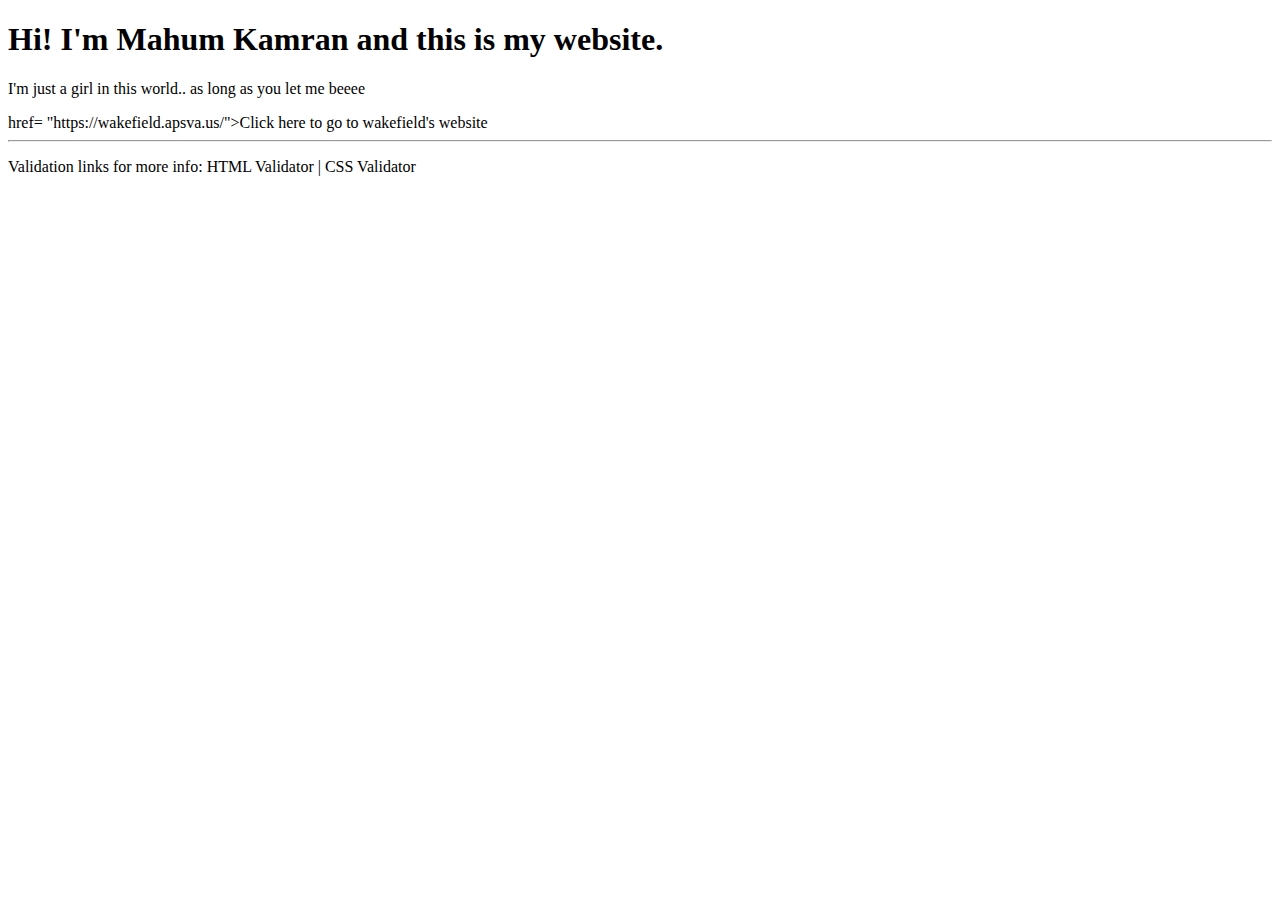
==== index.html @ e2660923 "fixed again" ====
<!DOCTYPE html>
<html lang="en">
   <head>
      <meta charset="utf-8">
      <title>Mahum Kamran</title>
      <script src="https://ajax.googleapis.com/ajax/libs/jquery/3.7.1/jquery.min.js"></script>
      <script src="valid.js"></script>
   </head>
   <body>
      <!-- content starts here -->
      <h1>Hi! I'm Mahum Kamran and this is my website.</h1>

      <p>I'm just a girl in this world.. as long as you let me beeee</p>

      <a> href= "https://wakefield.apsva.us/">Click here to go to wakefield's website<a/>
      <!-- content ends here -->
      <footer>
         <hr>
         <p id="HTMLCSS"></p>
         Validation links for more info:
         <a id="vLink1">HTML Validator</a> |
         <a id="vLink2">CSS Validator</a>
      </footer>
   </body>
</html>
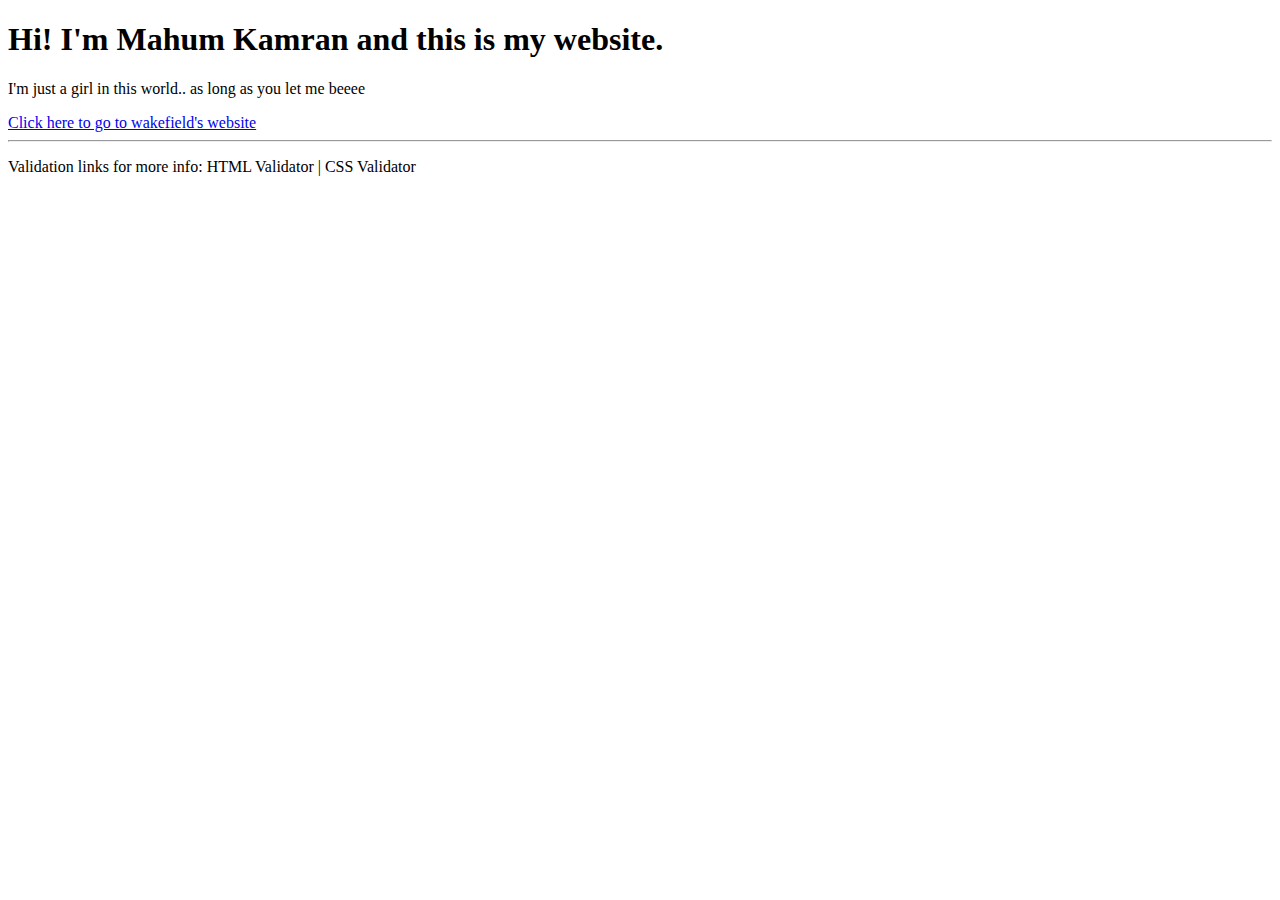
==== commit 28d91750: "actually fixed" ====
--- a/index.html
+++ b/index.html
@@ -12,7 +12,7 @@
 
       <p>I'm just a girl in this world.. as long as you let me beeee</p>
 
-      <a> href= "https://wakefield.apsva.us/">Click here to go to wakefield's website<a/>
+      <a href= "https://wakefield.apsva.us/">Click here to go to wakefield's website<a/>
       <!-- content ends here -->
       <footer>
          <hr>
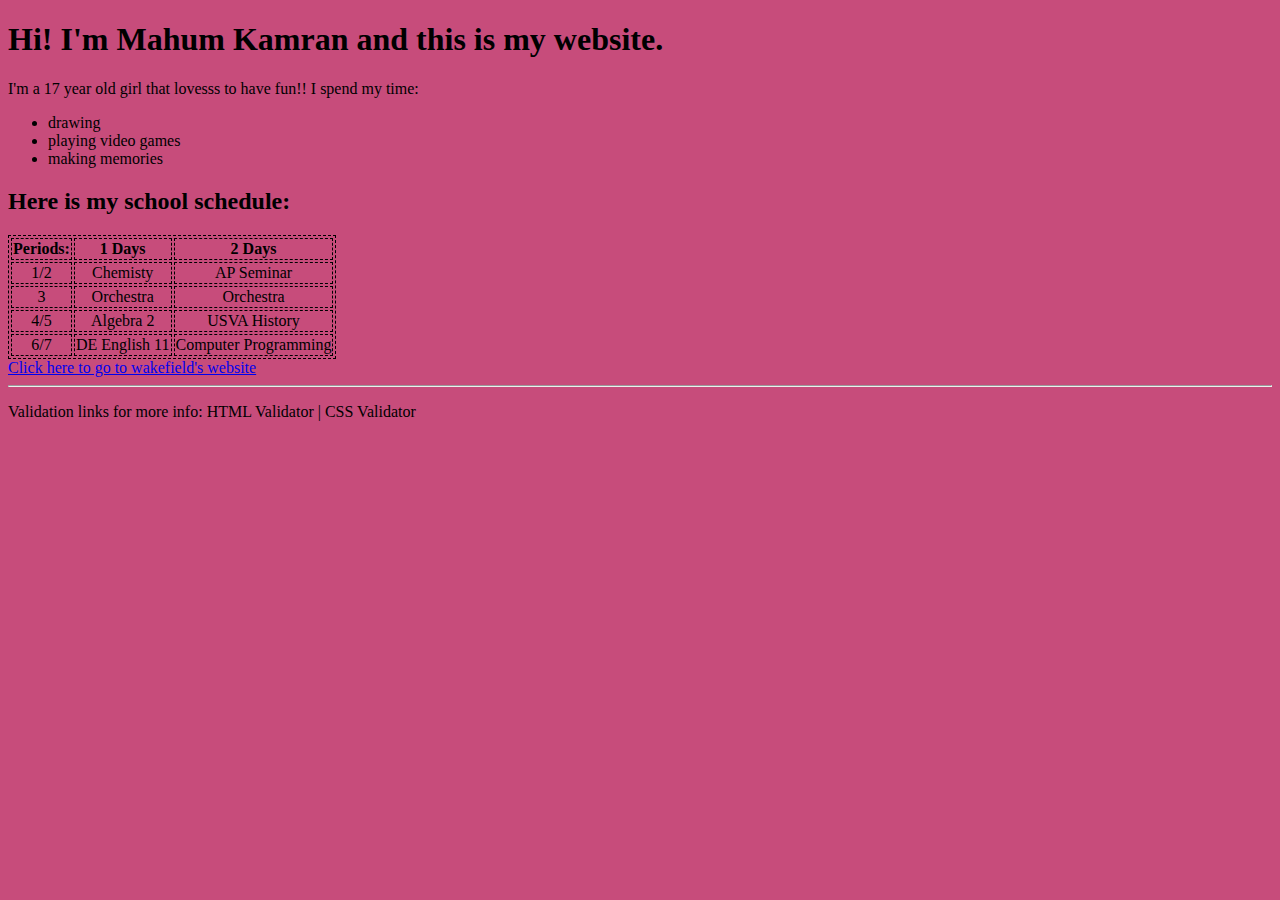
==== commit 35cb785a: "today i added a table and some styles" ====
--- a/index.html
+++ b/index.html
@@ -5,12 +5,48 @@
       <title>Mahum Kamran</title>
       <script src="https://ajax.googleapis.com/ajax/libs/jquery/3.7.1/jquery.min.js"></script>
       <script src="valid.js"></script>
+      <link rel="stylesheet" href="style .css"></link>
    </head>
-   <body>
+   <body>  
       <!-- content starts here -->
       <h1>Hi! I'm Mahum Kamran and this is my website.</h1>
 
-      <p>I'm just a girl in this world.. as long as you let me beeee</p>
+      <p> I'm a 17 year old girl that lovesss to have fun!! I spend my time:</p>
+
+      <ul>
+         <li> drawing</li>
+         <li> playing video games</li>
+         <li> making memories</li>
+      </ul>
+
+<h2> Here is my school schedule:</h2> 
+<table>
+   <tr>
+      <th>Periods:</th>
+      <th>1 Days</th>
+      <th>2 Days</th>
+   </tr>
+   <tr>
+      <td>1/2</td>
+      <td>Chemisty </td>
+      <td>AP Seminar</td>
+   </tr>
+   <tr>
+      <td>3</td>
+      <td>Orchestra</td>
+      <td>Orchestra</td>
+   </tr>
+   <tr>
+      <td>4/5</td>
+      <td>Algebra 2</td>
+      <td>USVA History</td>
+   </tr>
+   <tr> 
+      <td>6/7</td>
+      <td>DE English 11</td>
+      <td>Computer Programming</td>
+   </tr>
+</table>
 
       <a href= "https://wakefield.apsva.us/">Click here to go to wakefield's website<a/>
       <!-- content ends here -->
--- a/style .css
+++ b/style .css
@@ -0,0 +1,11 @@
+body{
+    background-color:rgba(181, 20, 81, 0.762);
+}
+h1{
+    color:black;
+}
+table, th, td{
+    border:1px dashed black;
+    text-align: center;
+
+}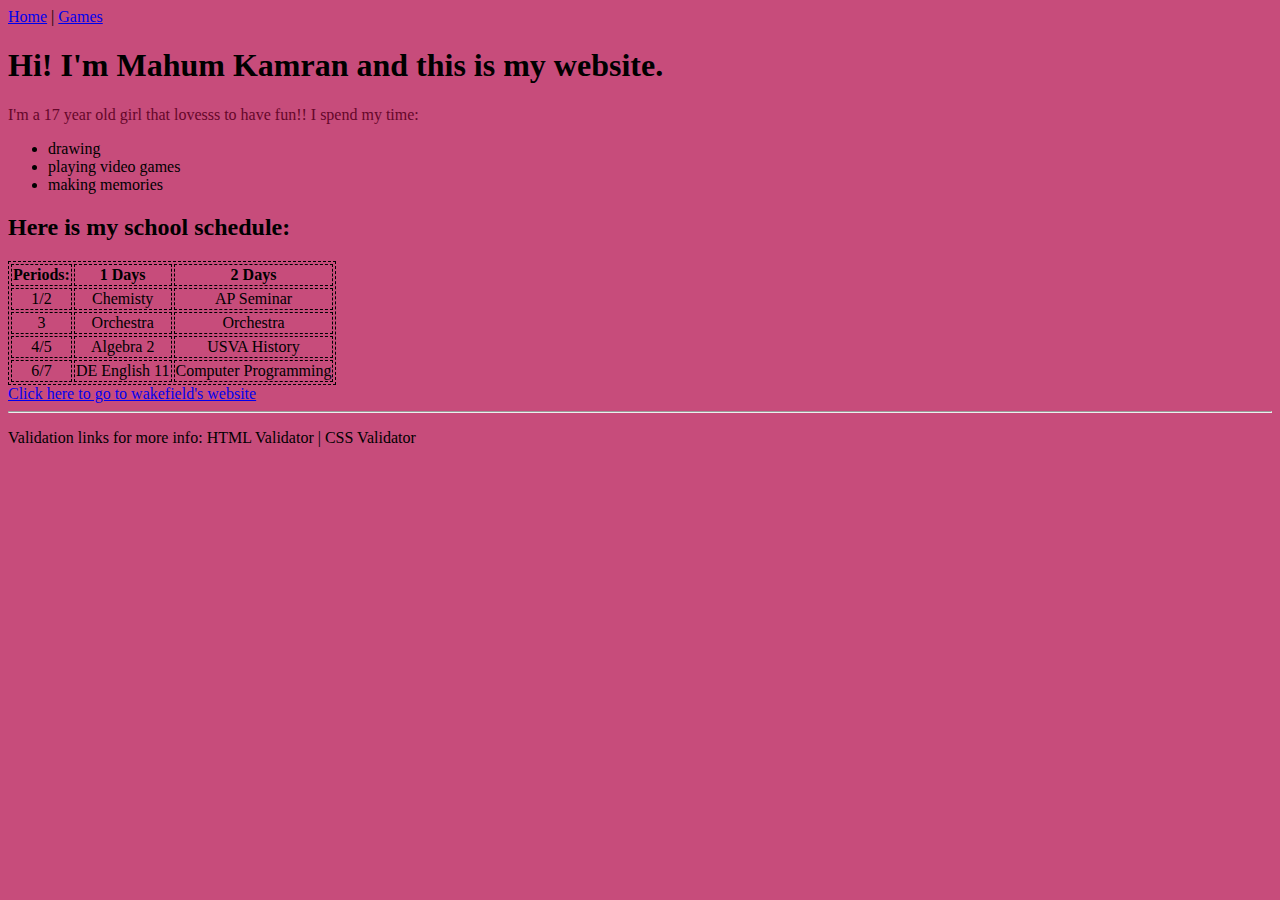
==== commit bb201823: "I made another page about games. Add pictures to both pages and make them look pretty." ====
--- a/index.html
+++ b/index.html
@@ -7,6 +7,16 @@
       <script src="valid.js"></script>
       <link rel="stylesheet" href="style .css"></link>
    </head>
+
+
+
+   <nav>
+      <a href="index.html">Home</a> |
+      <a href="games.html">Games</a>
+
+
+       
+   </nav>
    <body>  
       <!-- content starts here -->
       <h1>Hi! I'm Mahum Kamran and this is my website.</h1>
--- a/style .css
+++ b/style .css
@@ -8,4 +8,7 @@
     border:1px dashed black;
     text-align: center;
 
+}
+p{
+    color:rgb(101, 6, 41)
 }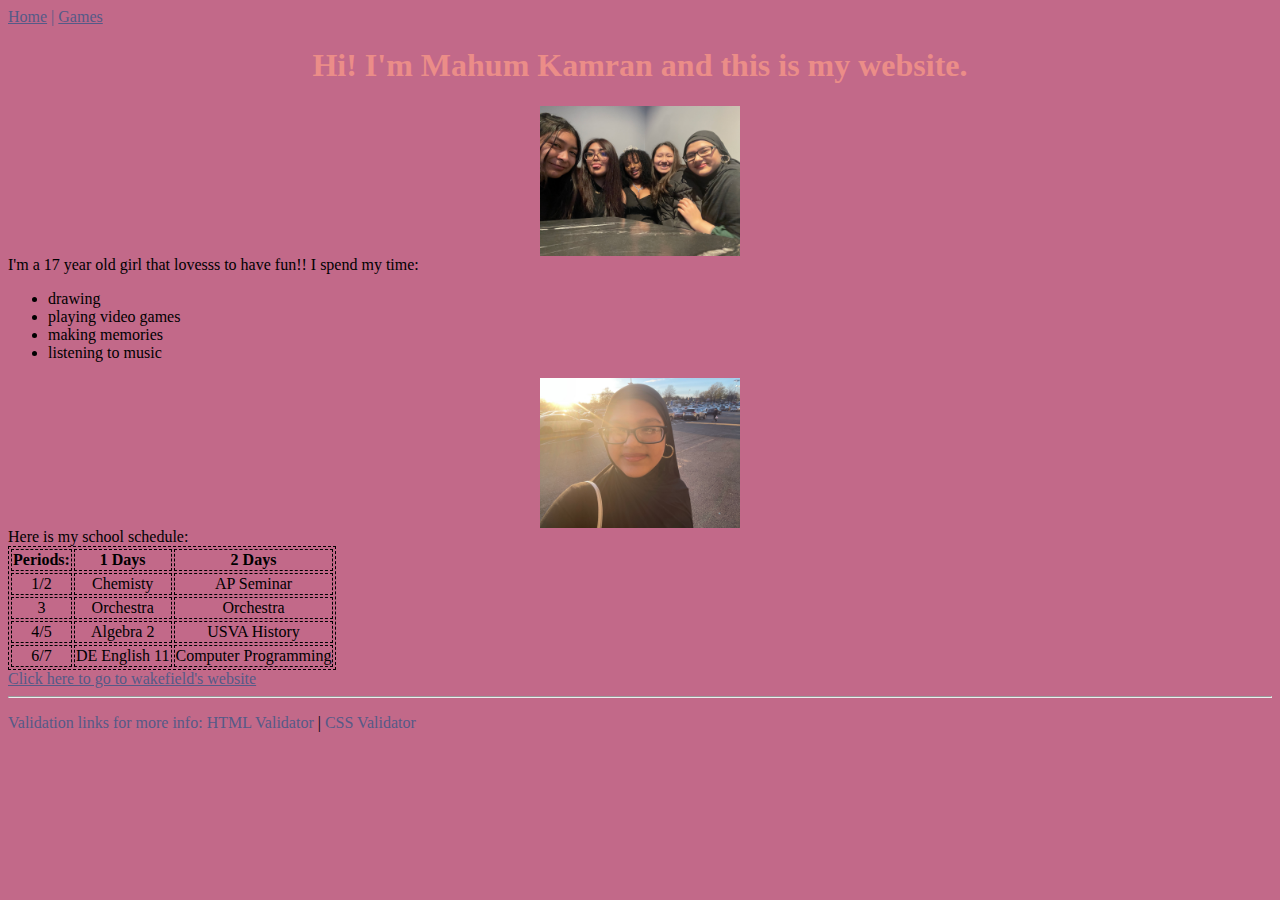
==== commit 0cff7e32: "almsot done" ====
--- a/index.html
+++ b/index.html
@@ -20,15 +20,17 @@
    <body>  
       <!-- content starts here -->
       <h1>Hi! I'm Mahum Kamran and this is my website.</h1>
-
+      <img id="p1" src="besties.jpg"
+      
       <p> I'm a 17 year old girl that lovesss to have fun!! I spend my time:</p>
-
+      
       <ul>
          <li> drawing</li>
          <li> playing video games</li>
          <li> making memories</li>
+         <li> listening to music</li>
       </ul>
-
+<img id="p2" src="me.jpg"
 <h2> Here is my school schedule:</h2> 
 <table>
    <tr>
--- a/style .css
+++ b/style .css
@@ -1,8 +1,9 @@
 body{
-    background-color:rgba(181, 20, 81, 0.762);
+    background-color:#C26989;
 }
 h1{
-    color:black;
+    color:#EB8D88;
+    text-align: center;
 }
 table, th, td{
     border:1px dashed black;
@@ -10,5 +11,26 @@
 
 }
 p{
-    color:rgb(101, 6, 41)
+    color:#F8B988;
+}
+
+img {
+    display: block;
+    margin-left: auto;
+    margin-right: auto;
+  }
+
+#p1{
+    width: 200px;
+}
+#p2{
+    width: 200px;
+    text-align: right;
+}
+
+a{
+    color:#555A87;
+}
+nav{
+    color:#555A87
 }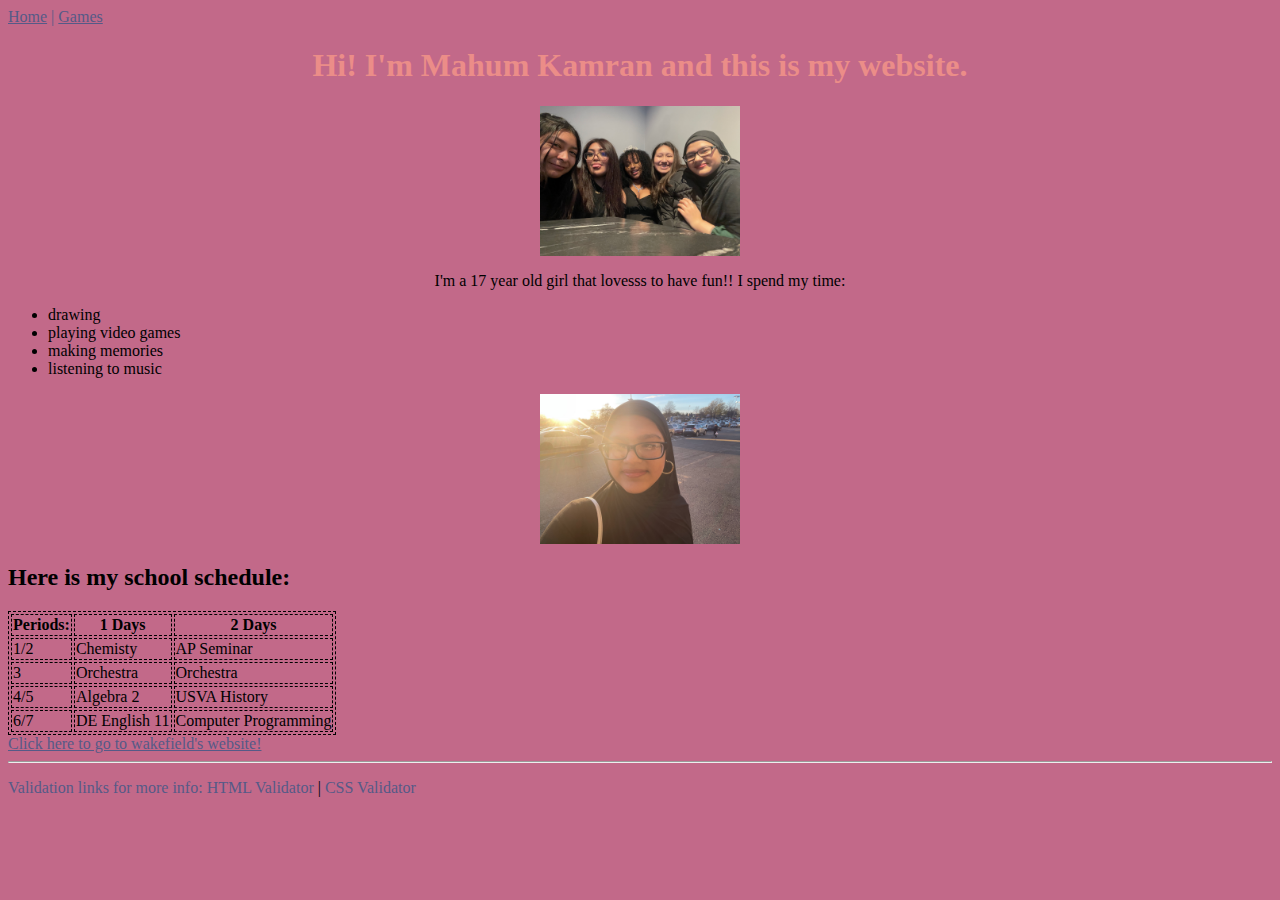
==== commit c389b2e1: "done" ====
--- a/index.html
+++ b/index.html
@@ -20,17 +20,16 @@
    <body>  
       <!-- content starts here -->
       <h1>Hi! I'm Mahum Kamran and this is my website.</h1>
-      <img id="p1" src="besties.jpg"
-      
+      <img id="p1" src="besties.jpg" </img>
       <p> I'm a 17 year old girl that lovesss to have fun!! I spend my time:</p>
-      
-      <ul>
+
+      <ul> 
          <li> drawing</li>
          <li> playing video games</li>
          <li> making memories</li>
          <li> listening to music</li>
       </ul>
-<img id="p2" src="me.jpg"
+<img id="p2" src="me.jpg" </img> 
 <h2> Here is my school schedule:</h2> 
 <table>
    <tr>
@@ -60,7 +59,7 @@
    </tr>
 </table>
 
-      <a href= "https://wakefield.apsva.us/">Click here to go to wakefield's website<a/>
+      <a href= "https://wakefield.apsva.us/">Click here to go to wakefield's website!<a/>
       <!-- content ends here -->
       <footer>
          <hr>
--- a/style .css
+++ b/style .css
@@ -5,20 +5,15 @@
     color:#EB8D88;
     text-align: center;
 }
+
 table, th, td{
-    border:1px dashed black;
+    border:dashed#000000 1px;
+}
+p{
+    color:#000000;
     text-align: center;
 
 }
-p{
-    color:#F8B988;
-}
-
-img {
-    display: block;
-    margin-left: auto;
-    margin-right: auto;
-  }
 
 #p1{
     width: 200px;
@@ -33,4 +28,13 @@
 }
 nav{
     color:#555A87
+}
+img {
+    display: block;
+    margin-left: auto;
+    margin-right: auto;
+  }
+  
+#p3{
+    width: 300px;
 }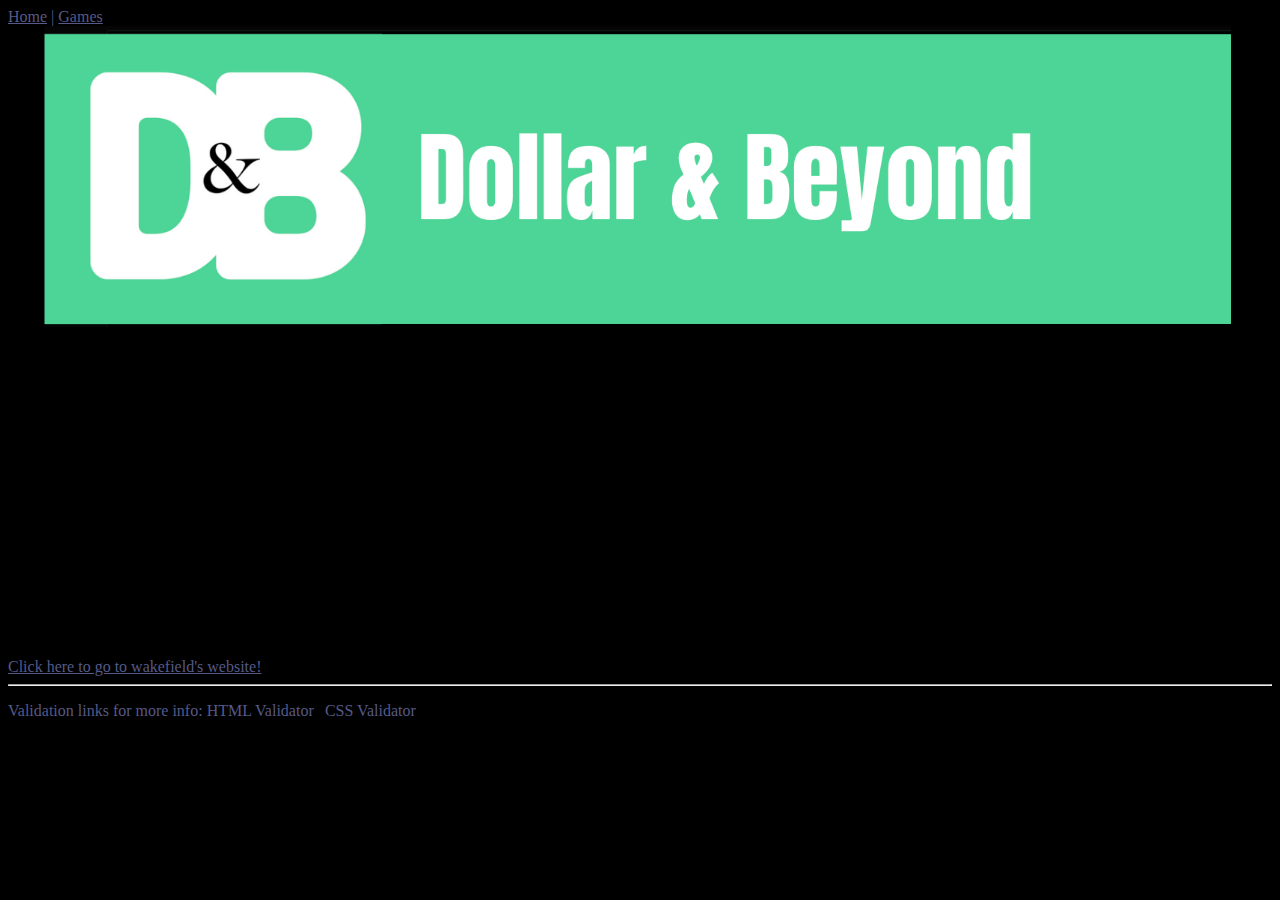
==== commit d73cb080: "some changes" ====
--- a/index.html
+++ b/index.html
@@ -19,8 +19,9 @@
    </nav>
    <body>  
       <!-- content starts here -->
-      <h1>Hi! I'm Mahum Kamran and this is my website.</h1>
-      <img id="p1" src="besties.jpg" </img>
+      
+      <img id="p1" src="dnb.png" </img>
+     <-h1>Hi! I'm Mahum Kamran and this is my website.</h1>
       <p> I'm a 17 year old girl that lovesss to have fun!! I spend my time:</p>
 
       <ul> 
@@ -29,7 +30,6 @@
          <li> making memories</li>
          <li> listening to music</li>
       </ul>
-<img id="p2" src="me.jpg" </img> 
 <h2> Here is my school schedule:</h2> 
 <table>
    <tr>
--- a/style .css
+++ b/style .css
@@ -1,5 +1,5 @@
 body{
-    background-color:#C26989;
+    background-color:#000000;
 }
 h1{
     color:#EB8D88;
@@ -7,6 +7,7 @@
 }
 
 table, th, td{
+    
     border:dashed#000000 1px;
 }
 p{
@@ -16,10 +17,11 @@
 }
 
 #p1{
-    width: 200px;
+    width: 1200px;
+    
 }
 #p2{
-    width: 200px;
+    width: 500px;
     text-align: right;
 }
 
@@ -36,5 +38,5 @@
   }
   
 #p3{
-    width: 300px;
+    width: 400px;
 }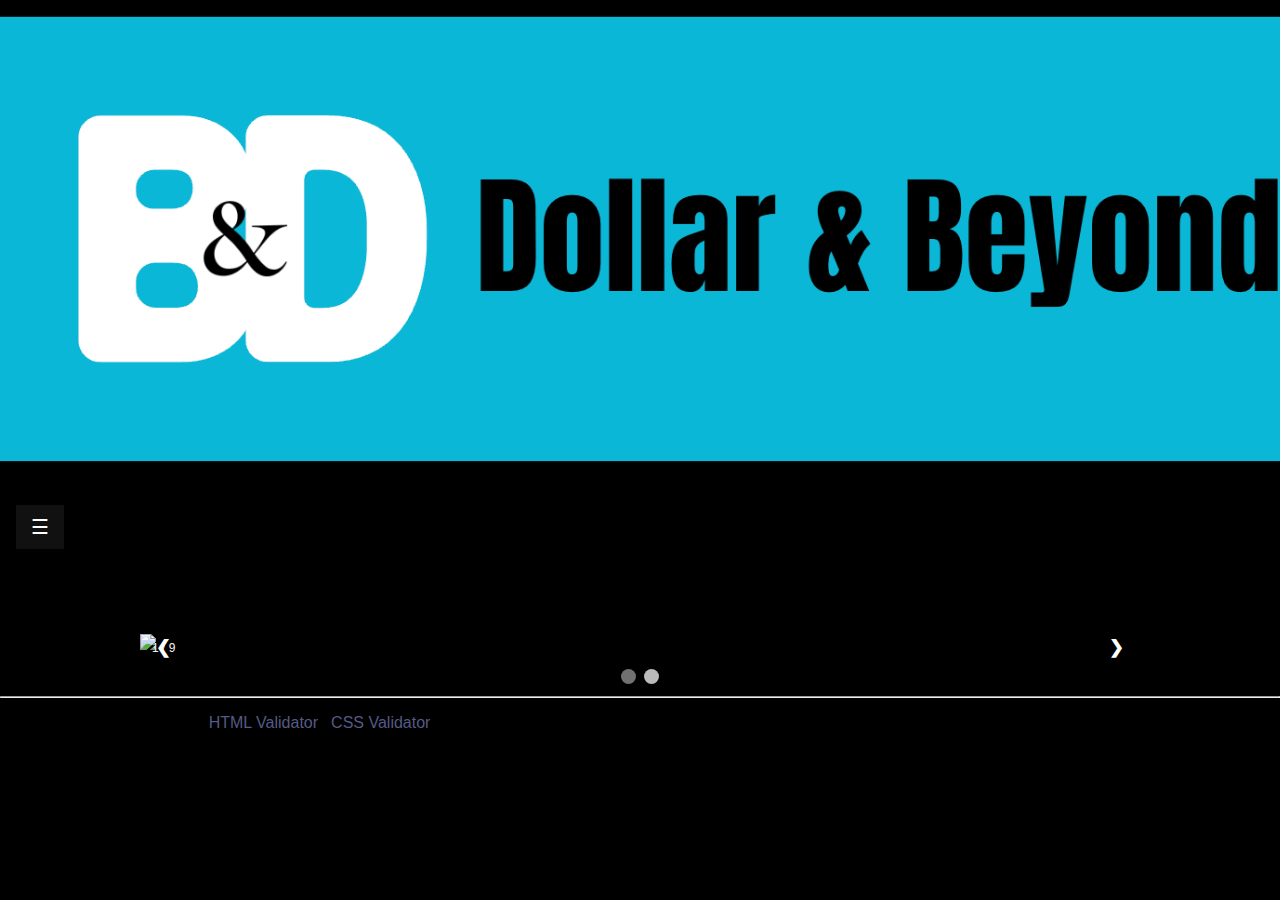
==== commit b6f5b564: "you are almost done" ====
--- a/index.html
+++ b/index.html
@@ -6,60 +6,285 @@
       <script src="https://ajax.googleapis.com/ajax/libs/jquery/3.7.1/jquery.min.js"></script>
       <script src="valid.js"></script>
       <link rel="stylesheet" href="style .css"></link>
+      <meta name="viewport" content="width=device-width, initial-scale=1">
+      <style>
+      body {
+        font-family: "Lato", sans-serif;
+      }
+      
+      .sidebar {
+        height: 100%;
+        width: 0;
+        position: fixed;
+        z-index: 1;
+        top: 0;
+        left: 0;
+        background-color: #111;
+        overflow-x: hidden;
+        transition: 0.5s;
+        padding-top: 60px;
+      }
+      
+      .sidebar a {
+        padding: 8px 8px 8px 32px;
+        text-decoration: none;
+        font-size: 25px;
+        color: #818181;
+        display: block;
+        transition: 0.3s;
+      }
+      
+      .sidebar a:hover {
+        color: #f1f1f1;
+      }
+      
+      .sidebar .closebtn {
+        position: absolute;
+        top: 0;
+        right: 25px;
+        font-size: 36px;
+        margin-left: 50px;
+      }
+      
+      .openbtn {
+        font-size: 20px;
+        cursor: pointer;
+        background-color: #111;
+        color: white;
+        padding: 10px 15px;
+        border: none;
+      }
+      
+      .openbtn:hover {
+        background-color: #444;
+      }
+      
+      #main {
+        transition: margin-left .5s;
+        padding: 16px;
+      }
+      
+      /* On smaller screens, where height is less than 450px, change the style of the sidenav (less padding and a smaller font size) */
+      @media screen and (max-height: 450px) {
+        .sidebar {padding-top: 15px;}
+        .sidebar a {font-size: 18px;}
+      }
+      </style>
    </head>
 
-
-
-   <nav>
-      <a href="index.html">Home</a> |
-      <a href="games.html">Games</a>
-
-
+      <!-- content starts here -->
+      <img id="p1" src="dnb.png" </img>
+
+      <div id="mySidebar" class="sidebar">
+         <a href="javascript:void(0)" class="closebtn" onclick="closeNav()">×</a>
+         <a href="#">Products</a>
+         <a href="#">Online Balloon Order</a>
+         <a href="#">Contact</a>
+       </div>
        
-   </nav>
-   <body>  
-      <!-- content starts here -->
-      
-      <img id="p1" src="dnb.png" </img>
-     <-h1>Hi! I'm Mahum Kamran and this is my website.</h1>
-      <p> I'm a 17 year old girl that lovesss to have fun!! I spend my time:</p>
-
-      <ul> 
-         <li> drawing</li>
-         <li> playing video games</li>
-         <li> making memories</li>
-         <li> listening to music</li>
-      </ul>
-<h2> Here is my school schedule:</h2> 
-<table>
-   <tr>
-      <th>Periods:</th>
-      <th>1 Days</th>
-      <th>2 Days</th>
-   </tr>
-   <tr>
-      <td>1/2</td>
-      <td>Chemisty </td>
-      <td>AP Seminar</td>
-   </tr>
-   <tr>
-      <td>3</td>
-      <td>Orchestra</td>
-      <td>Orchestra</td>
-   </tr>
-   <tr>
-      <td>4/5</td>
-      <td>Algebra 2</td>
-      <td>USVA History</td>
-   </tr>
-   <tr> 
-      <td>6/7</td>
-      <td>DE English 11</td>
-      <td>Computer Programming</td>
-   </tr>
-</table>
-
-      <a href= "https://wakefield.apsva.us/">Click here to go to wakefield's website!<a/>
+       <div id="main">
+         <button class="openbtn" onclick="openNav()">☰</button>  
+         <h2>Collapsed Sidebar</h2>
+       </div>
+       
+       <script>
+       function openNav() {
+         document.getElementById("mySidebar").style.width = "250px";
+         document.getElementById("main").style.marginLeft = "250px";
+       }
+       
+       function closeNav() {
+         document.getElementById("mySidebar").style.width = "0";
+         document.getElementById("main").style.marginLeft= "0";
+       }
+       </script>
+
+          <meta name="viewport" content="width=device-width, initial-scale=1">
+          <style>
+          * {box-sizing: border-box}
+          body {font-family: Verdana, sans-serif; margin:0}
+          .mySlides {display: none}
+          img {vertical-align: middle;}
+          
+          /* Slideshow container */
+          .slideshow-container {
+            max-width: 1000px;
+            position: relative;
+            margin: auto;
+          }
+          
+          /* Next & previous buttons */
+          .prev, .next {
+            cursor: pointer;
+            position: absolute;
+            top: 50%;
+            width: auto;
+            padding: 16px;
+            margin-top: -22px;
+            color: white;
+            font-weight: bold;
+            font-size: 18px;
+            transition: 0.6s ease;
+            border-radius: 0 3px 3px 0;
+            user-select: none;
+          }
+          
+          /* Position the "next button" to the right */
+          .next {
+            right: 0;
+            border-radius: 3px 0 0 3px;
+          }
+          
+          /* On hover, add a black background color with a little bit see-through */
+          .prev:hover, .next:hover {
+            background-color: rgba(0,0,0,0.8);
+          }
+          
+          /* Caption text */
+          .text {
+            color: #f2f2f2;
+            font-size: 15px;
+            padding: 8px 12px;
+            position: absolute;
+            bottom: 8px;
+            width: 100%;
+            text-align: center;
+          }
+          
+          /* Number text (1/3 etc) */
+          .numbertext {
+            color: #f2f2f2;
+            font-size: 12px;
+            padding: 8px 12px;
+            position: absolute;
+            top: 0;
+          }
+          
+          /* The dots/bullets/indicators */
+          .dot {
+            cursor: pointer;
+            height: 15px;
+            width: 15px;
+            margin: 0 2px;
+            background-color: #bbb;
+            border-radius: 50%;
+            display: inline-block;
+            transition: background-color 0.6s ease;
+          }
+          
+          .active, .dot:hover {
+            background-color: #717171;
+          }
+          
+          /* Fading animation */
+          .fade {
+            animation-name: fade;
+            animation-duration: 1.5s;
+          }
+          
+          @keyframes fade {
+            from {opacity: .4} 
+            to {opacity: 1}
+          }
+          
+          /* On smaller screens, decrease text size */
+          @media only screen and (max-width: 300px) {
+            .prev, .next,.text {font-size: 11px}
+          }
+          </style>
+          </head>
+          <body>
+          
+          <div class="slideshow-container">
+          
+          <div class="mySlides fade">
+            <div class="numbertext">1 / 9</div>
+            <img src="shopfront.png" style="width:100%">
+          </div>
+          
+          <div class="mySlides fade">
+            <div class="numbertext">2 / 9</div>
+            <img src="front.png" style="width:100%">
+          </div>
+          
+          <div class="mySlides fade">
+            <div class="numbertext">3 / 9</div>
+            <img src="one.png" style="width:100%">
+          </div>
+         
+          <div class="mySlides fade">
+            <div class="numbertext">4 / 9</div>
+            <img src="two.png" style="width:100%">
+          </div>
+
+          <div class="mySlides fade">
+            <div class="numbertext">5 / 9</div>
+            <img src="three.png" style="width:100%">
+          </div>
+
+          <div class="mySlides fade">
+            <div class="numbertext">6 / 9</div>
+            <img src="four.png" style="width:100%">
+          </div>
+
+          <div class="mySlides fade">
+            <div class="numbertext">7 / 9</div>
+            <img src="five.png" style="width:100%">
+          </div>
+
+          <div class="mySlides fade">
+            <div class="numbertext">8 / 9</div>
+            <img src="six.png" style="width:100%">
+          </div>
+
+          <div class="mySlides fade">
+            <div class="numbertext">9 / 9</div>
+            <img src="seven.png" style="width:100%">
+          </div>
+
+          <a class="prev" onclick="plusSlides(-1)">❮</a>
+          <a class="next" onclick="plusSlides(1)">❯</a>
+          
+          </div>
+          <br>
+          
+          <div style="text-align:center">
+            <span class="dot" onclick="currentSlide(1)"></span> 
+            <span class="dot" onclick="currentSlide(2)"></span> 
+
+          </div>
+          
+          <script>
+          let slideIndex = 1;
+          showSlides(slideIndex);
+          
+          function plusSlides(n) {
+            showSlides(slideIndex += n);
+          }
+          
+          function currentSlide(n) {
+            showSlides(slideIndex = n);
+          }
+          
+          function showSlides(n) {
+            let i;
+            let slides = document.getElementsByClassName("mySlides");
+            let dots = document.getElementsByClassName("dot");
+            if (n > slides.length) {slideIndex = 1}    
+            if (n < 1) {slideIndex = slides.length}
+            for (i = 0; i < slides.length; i++) {
+              slides[i].style.display = "none";  
+            }
+            for (i = 0; i < dots.length; i++) {
+              dots[i].className = dots[i].className.replace(" active", "");
+            }
+            slides[slideIndex-1].style.display = "block";  
+            dots[slideIndex-1].className += " active";
+          }
+          </script>
+          
+
+
       <!-- content ends here -->
       <footer>
          <hr>
--- a/style .css
+++ b/style .css
@@ -17,26 +17,24 @@
 }
 
 #p1{
-    width: 1200px;
+    width: 1420px;
+    align-self: center;
     
 }
+
 #p2{
-    width: 500px;
-    text-align: right;
+    width: 400px;
+    align-self: center;
 }
 
+#p3{
+    width: 400px;
+    align-self: last baseline;
+
+}
 a{
     color:#555A87;
 }
 nav{
     color:#555A87
 }
-img {
-    display: block;
-    margin-left: auto;
-    margin-right: auto;
-  }
-  
-#p3{
-    width: 400px;
-}